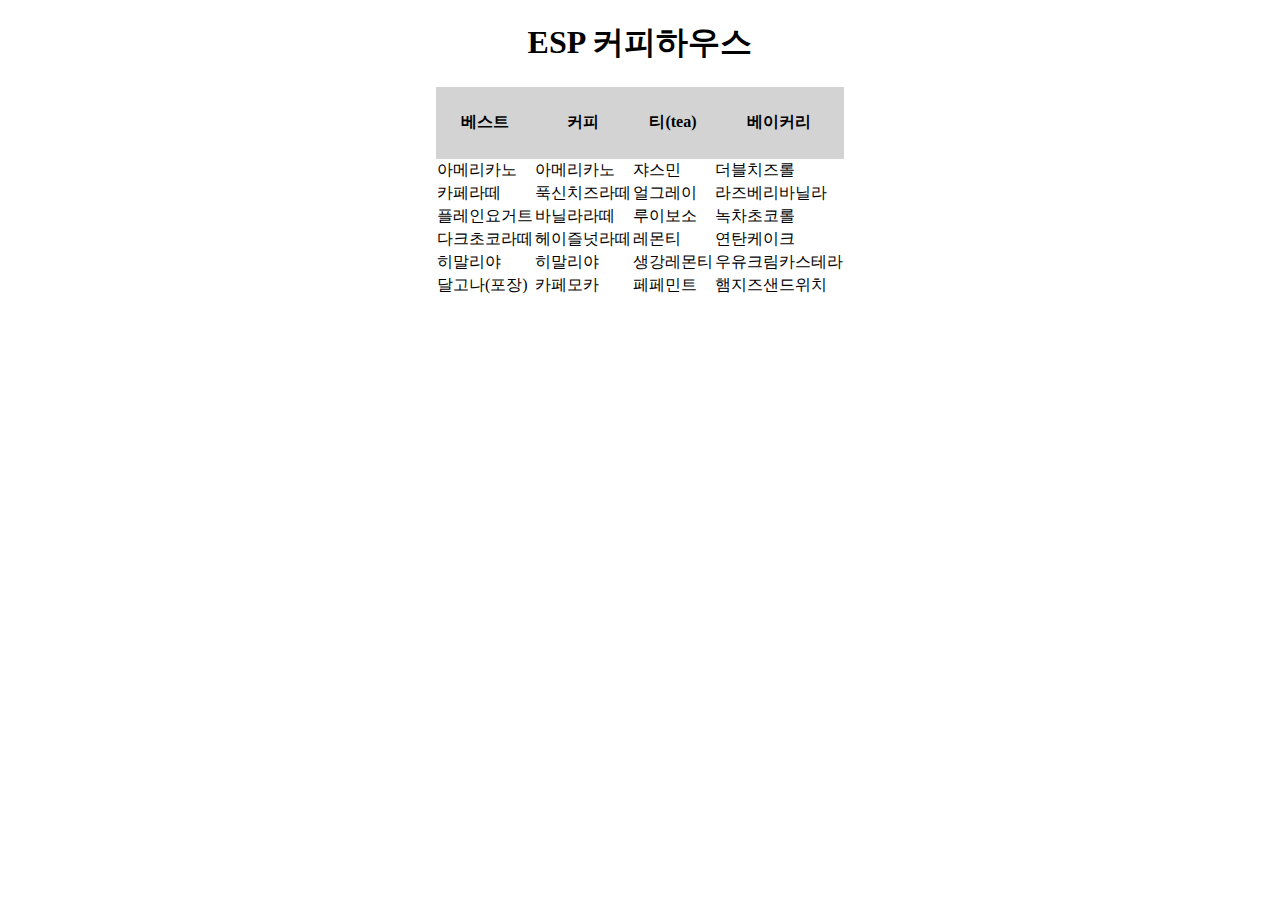
==== index.html @ b96466d8 "css 연습" ====
<!DOCTYPE html>
<html lang="en">
<head>
    <meta charset="UTF-8">
    <meta name="viewport" content="width=device-width, initial-scale=1.0">
    <link rel="stylesheet" href="/css2/default002.css">
    <title>index Page</title>
</head>
<body>
    <h1>ESP 커피하우스</h1>
	<table>
		<tr>
			<th>베스트</th>
			<th>커피</th>
			<th>티(tea)</th>
			<th>베이커리</th>
		</tr>
		<tr>
			<td>아메리카노</td>
			<td>아메리카노</td>
			<td>쟈스민</td>
			<td>더블치즈롤</td>
		</tr>
		<tr>
			<td>카페라떼</td>
			<td>푹신치즈라떼</td>
			<td>얼그레이</td>
			<td>라즈베리바닐라</td>
		</tr>
		<tr>
			<td>플레인요거트</td>
			<td>바닐라라떼</td>
			<td>루이보소</td>
			<td>녹차초코롤</td>
		</tr>
		<tr>
			<td>다크초코라떼</td>
			<td>헤이즐넛라떼</td>
			<td>레몬티</td>
			<td>연탄케이크</td>
		</tr>
		<tr>
			<td>히말리야</td>
			<td>히말리야</td>
			<td>생강레몬티</td>
			<td>우유크림카스테라</td>
		</tr>
		<tr>
			<td>달고나(포장)</td>
			<td>카페모카</td>
			<td>페페민트</td>
			<td>햄지즈샌드위치</td>
		</tr>
	</table>
    
</body>
</html>
---- css2/default002.css ----
@import url("layout002.css");
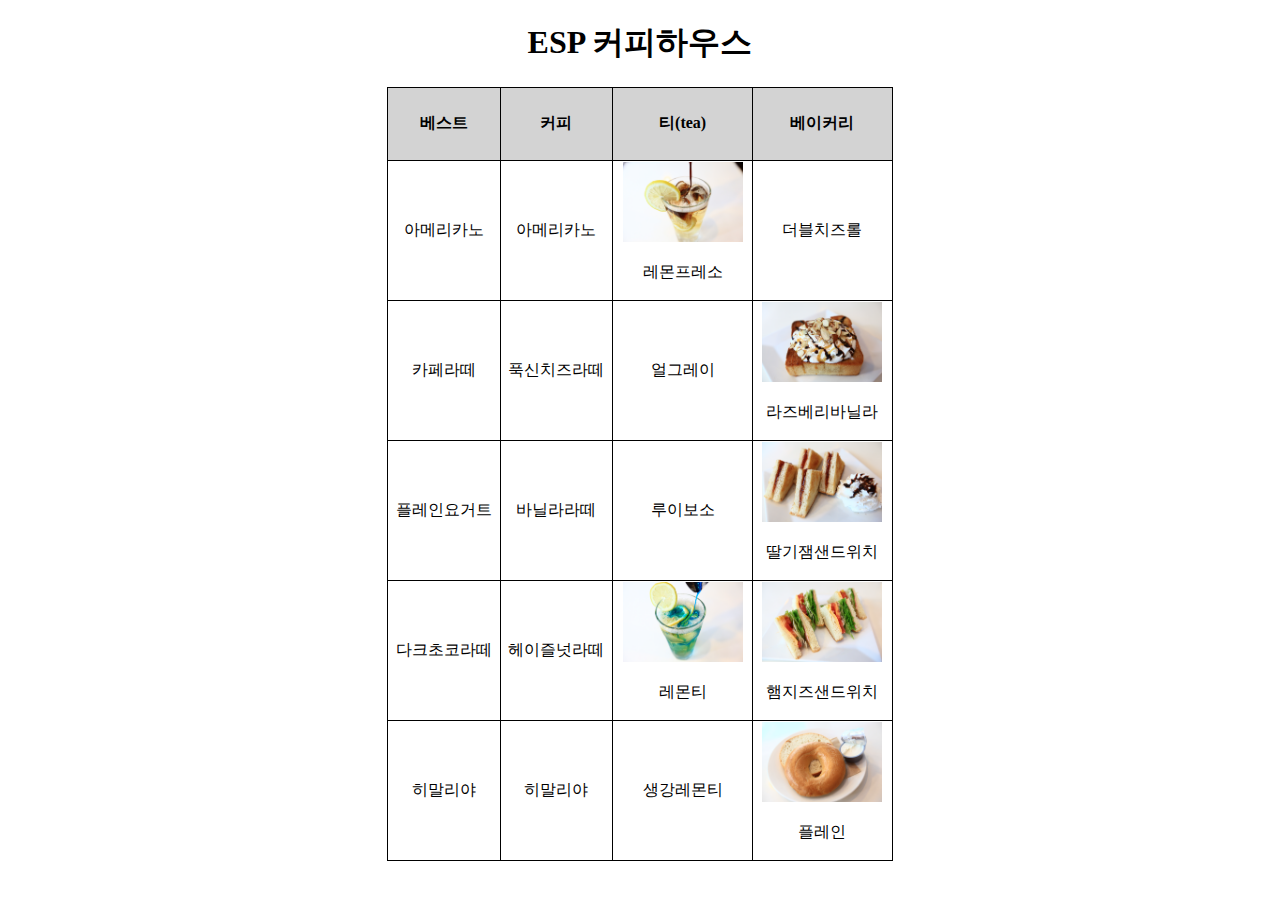
==== commit 0c880077: "음료사진추가" ====
--- a/index.html
+++ b/index.html
@@ -1,13 +1,15 @@
 <!DOCTYPE html>
 <html lang="en">
+
 <head>
-    <meta charset="UTF-8">
-    <meta name="viewport" content="width=device-width, initial-scale=1.0">
-    <link rel="stylesheet" href="/css2/default002.css">
-    <title>index Page</title>
+	<meta charset="UTF-8">
+	<meta name="viewport" content="width=device-width, initial-scale=1.0">
+	<link rel="stylesheet" href="/css2/default002.css">
+	<title>index Page</title>
 </head>
+
 <body>
-    <h1>ESP 커피하우스</h1>
+	<h1>ESP 커피하우스</h1>
 	<table>
 		<tr>
 			<th>베스트</th>
@@ -18,40 +20,45 @@
 		<tr>
 			<td>아메리카노</td>
 			<td>아메리카노</td>
-			<td>쟈스민</td>
+			<td><img src="/img/coffee02.JPG"/>
+				<p>레몬프레소</p>
+			</td>
 			<td>더블치즈롤</td>
 		</tr>
 		<tr>
 			<td>카페라떼</td>
 			<td>푹신치즈라떼</td>
 			<td>얼그레이</td>
-			<td>라즈베리바닐라</td>
+			<td><img src="/img/bread05.JPG"/>
+				<p>라즈베리바닐라</p>
+			</td>
 		</tr>
 		<tr>
 			<td>플레인요거트</td>
 			<td>바닐라라떼</td>
 			<td>루이보소</td>
-			<td>녹차초코롤</td>
+			<td><img src="/img/bread02.JPG"/>
+				<p>딸기잼샌드위치</p>
+			</td>
 		</tr>
 		<tr>
 			<td>다크초코라떼</td>
 			<td>헤이즐넛라떼</td>
-			<td>레몬티</td>
-			<td>연탄케이크</td>
+			<td><img src="/img/coffee01.JPG" />
+				<p>레몬티</p>
+			</td>
+			<td><img src="/img/bread03.JPG" />
+				<p>햄지즈샌드위치</p>
+			</td>
 		</tr>
 		<tr>
 			<td>히말리야</td>
 			<td>히말리야</td>
 			<td>생강레몬티</td>
-			<td>우유크림카스테라</td>
-		</tr>
-		<tr>
-			<td>달고나(포장)</td>
-			<td>카페모카</td>
-			<td>페페민트</td>
-			<td>햄지즈샌드위치</td>
+			<td><img src="/img/bread04.JPG"/>
+				<p>플레인</p>
+			</td>
 		</tr>
 	</table>
-    
 </body>
 </html>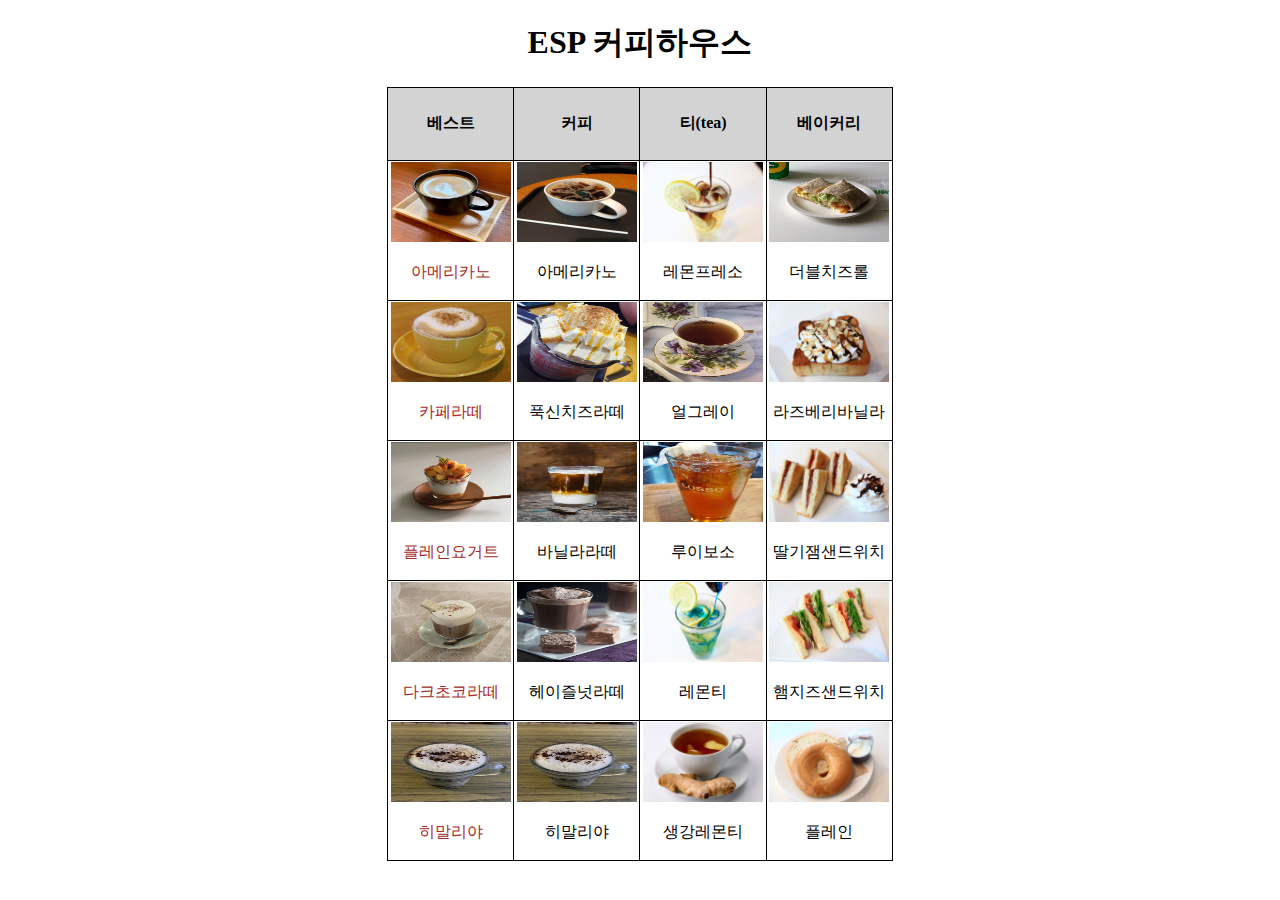
==== commit 8c6dfe52: "음료사진" ====
--- a/index.html
+++ b/index.html
@@ -18,32 +18,54 @@
 			<th>베이커리</th>
 		</tr>
 		<tr>
-			<td>아메리카노</td>
-			<td>아메리카노</td>
-			<td><img src="/img/coffee02.JPG"/>
+			<td style="color: brown;"><img src="/img/best-coffee01.jpg">
+				<p>아메리카노</p>
+			</td>
+			<td><img src="/img/coffee03.jpg" />
+				<p>아메리카노</p>
+			</td>
+			<td><img src="/img/coffee02.JPG" />
 				<p>레몬프레소</p>
 			</td>
-			<td>더블치즈롤</td>
+			<td><img src="/img/bread06.jpg" />
+				<p>더블치즈롤</p>
+			</td>
 		</tr>
 		<tr>
-			<td>카페라떼</td>
-			<td>푹신치즈라떼</td>
-			<td>얼그레이</td>
-			<td><img src="/img/bread05.JPG"/>
+			<td style="color: brown;"><img src="/img/best-coffee02.jpg">
+				<p>카페라떼</p>
+			</td>
+			<td><img src="/img/coffee04.jpg" />
+				<p>푹신치즈라떼</p>
+			</td>
+			<td><img src="/img/tea01.jpg" />
+				<p>얼그레이</p>
+			</td>
+			<td><img src="/img/bread05.JPG" />
 				<p>라즈베리바닐라</p>
 			</td>
 		</tr>
 		<tr>
-			<td>플레인요거트</td>
-			<td>바닐라라떼</td>
-			<td>루이보소</td>
-			<td><img src="/img/bread02.JPG"/>
+			<td style="color: brown;"><img src="/img/best-coffee03.jpg">
+				<p>플레인요거트</p>
+			</td>
+			<td><img src="/img/coffee05.jpg" />
+				<p>바닐라라떼</p>
+			</td>
+			<td><img src="/img/tea02.jpg" />
+				<p>루이보소</p>
+			</td>
+			<td><img src="/img/bread02.JPG" />
 				<p>딸기잼샌드위치</p>
 			</td>
 		</tr>
 		<tr>
-			<td>다크초코라떼</td>
-			<td>헤이즐넛라떼</td>
+			<td style="color: brown;"><img src="/img/best-coffee04.jpg">
+				<p>다크초코라떼</p>
+			</td>
+			<td><img src="/img/coffee06.jpg" />
+				<p>헤이즐넛라떼</p>
+			</td>
 			<td><img src="/img/coffee01.JPG" />
 				<p>레몬티</p>
 			</td>
@@ -52,10 +74,16 @@
 			</td>
 		</tr>
 		<tr>
-			<td>히말리야</td>
-			<td>히말리야</td>
-			<td>생강레몬티</td>
-			<td><img src="/img/bread04.JPG"/>
+			<td style="color: brown;"><img src="/img/best-coffee05.jpg">
+				<p>히말리야</p>
+			</td>
+			<td><img src="/img/coffee07.jpg" />
+				<p>히말리야</p>
+			</td>
+			<td><img src="/img/tea03.jpg" />
+				<p>생강레몬티</p>
+			</td>
+			<td><img src="/img/bread04.JPG" />
 				<p>플레인</p>
 			</td>
 		</tr>
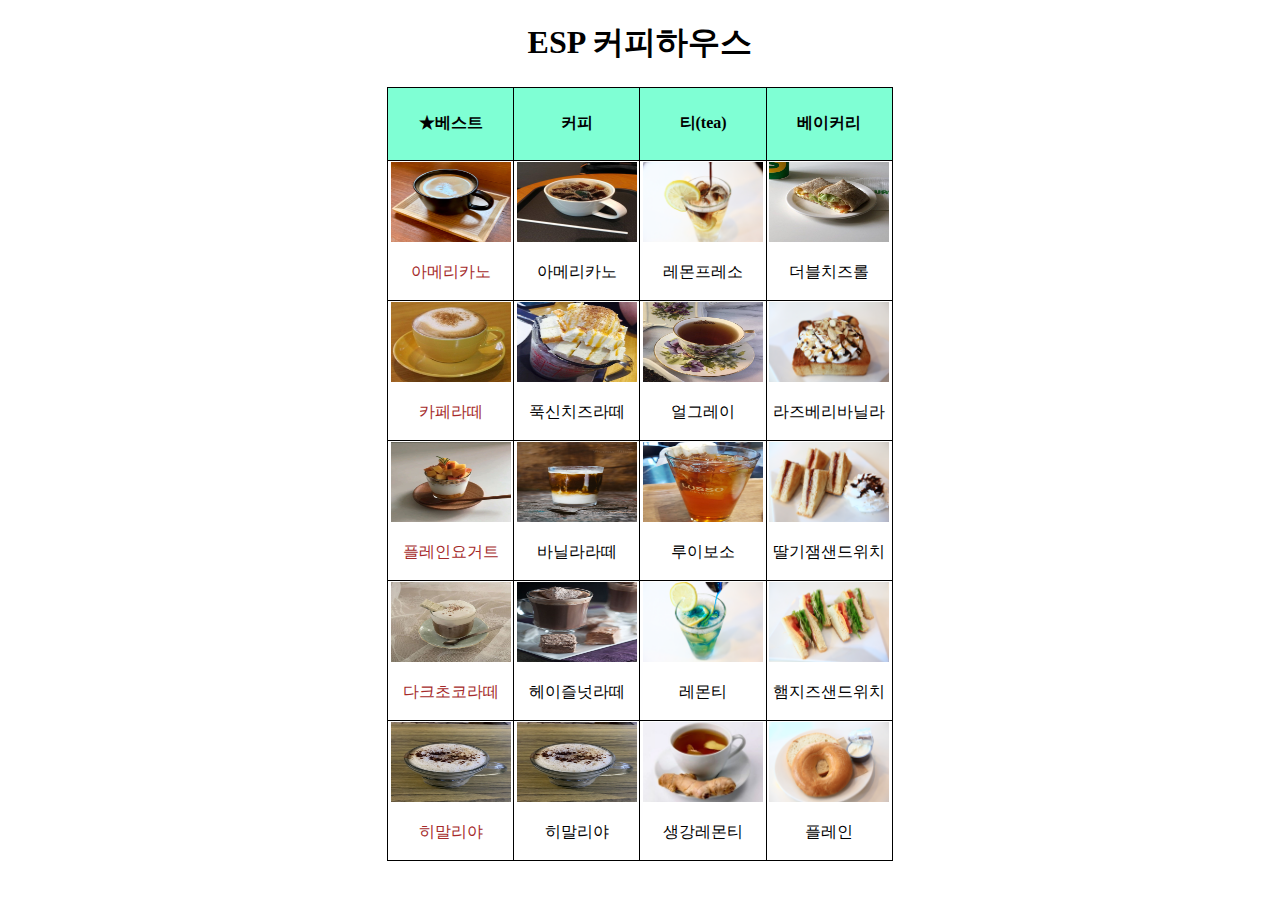
==== commit 56406eeb: "저장" ====
--- a/index.html
+++ b/index.html
@@ -12,7 +12,7 @@
 	<h1>ESP 커피하우스</h1>
 	<table>
 		<tr>
-			<th>베스트</th>
+			<th>★베스트</th>
 			<th>커피</th>
 			<th>티(tea)</th>
 			<th>베이커리</th>
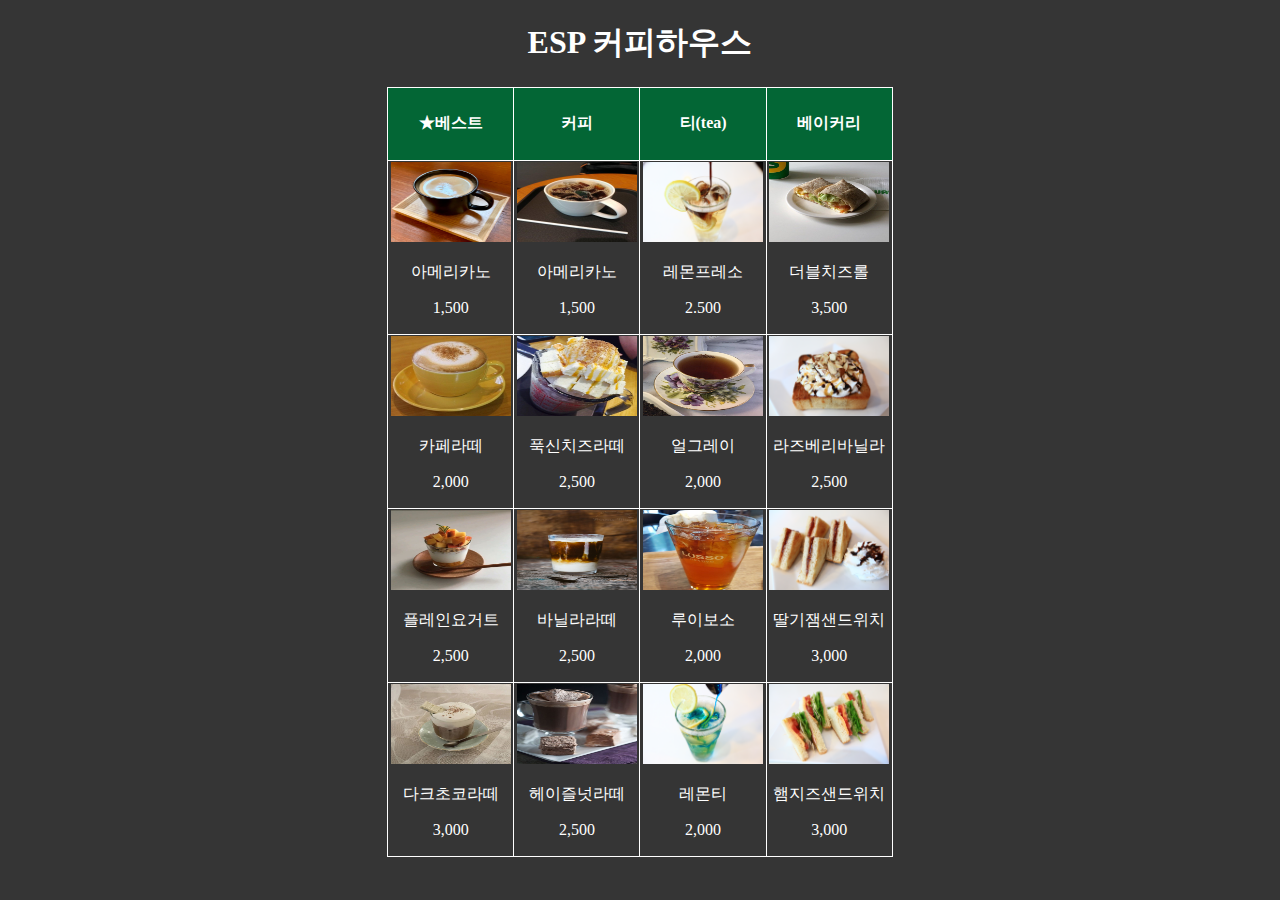
==== commit 990c8bb6: "cafe" ====
--- a/index.html
+++ b/index.html
@@ -18,75 +18,96 @@
 			<th>베이커리</th>
 		</tr>
 		<tr>
-			<td style="color: brown;"><img src="/img/best-coffee01.jpg">
+			<td><img src="/img/best-coffee01.jpg">
 				<p>아메리카노</p>
+				<p id="d">1,500</p>
 			</td>
 			<td><img src="/img/coffee03.jpg" />
 				<p>아메리카노</p>
+				<p id="d">1,500</p>
 			</td>
 			<td><img src="/img/coffee02.JPG" />
 				<p>레몬프레소</p>
+				<p id="d">2.500</p>
 			</td>
 			<td><img src="/img/bread06.jpg" />
 				<p>더블치즈롤</p>
+				<p id="d">3,500</p>
 			</td>
 		</tr>
 		<tr>
-			<td style="color: brown;"><img src="/img/best-coffee02.jpg">
+			<td><img src="/img/best-coffee02.jpg">
 				<p>카페라떼</p>
+				<p id="d">2,000</p>
 			</td>
 			<td><img src="/img/coffee04.jpg" />
 				<p>푹신치즈라떼</p>
+				<p id="d">2,500</p>
 			</td>
 			<td><img src="/img/tea01.jpg" />
 				<p>얼그레이</p>
+				<p id="d">2,000</p>
 			</td>
 			<td><img src="/img/bread05.JPG" />
 				<p>라즈베리바닐라</p>
+				<p id="d">2,500</p>
 			</td>
 		</tr>
 		<tr>
-			<td style="color: brown;"><img src="/img/best-coffee03.jpg">
+			<td><img src="/img/best-coffee03.jpg">
 				<p>플레인요거트</p>
+				<p id="d">2,500</p>
 			</td>
 			<td><img src="/img/coffee05.jpg" />
 				<p>바닐라라떼</p>
+				<p id="d">2,500</p>
 			</td>
 			<td><img src="/img/tea02.jpg" />
 				<p>루이보소</p>
+				<p id="d">2,000</p>
 			</td>
 			<td><img src="/img/bread02.JPG" />
 				<p>딸기잼샌드위치</p>
+				<p id="d">3,000</p>
 			</td>
 		</tr>
 		<tr>
-			<td style="color: brown;"><img src="/img/best-coffee04.jpg">
+			<td><img src="/img/best-coffee04.jpg">
 				<p>다크초코라떼</p>
+				<p id="d">3,000</p>
 			</td>
 			<td><img src="/img/coffee06.jpg" />
 				<p>헤이즐넛라떼</p>
+				<p id="d">2,500</p>
 			</td>
 			<td><img src="/img/coffee01.JPG" />
 				<p>레몬티</p>
+				<p id="d">2,000</p>
 			</td>
 			<td><img src="/img/bread03.JPG" />
 				<p>햄지즈샌드위치</p>
+				<p id="d">3,000</p>
 			</td>
 		</tr>
-		<tr>
-			<td style="color: brown;"><img src="/img/best-coffee05.jpg">
+		<!--<tr>
+			<td><img src="/img/best-coffee05.jpg">
 				<p>히말리야</p>
+				<p id="d">3,500</p>
 			</td>
 			<td><img src="/img/coffee07.jpg" />
 				<p>히말리야</p>
+				<p id="d">3,500</p>
 			</td>
 			<td><img src="/img/tea03.jpg" />
 				<p>생강레몬티</p>
+				<p id="d">2,000</p>
 			</td>
 			<td><img src="/img/bread04.JPG" />
 				<p>플레인</p>
+				<p id="d">2,500</p>
 			</td>
-		</tr>
+		</tr>-->
 	</table>
+	
 </body>
 </html>